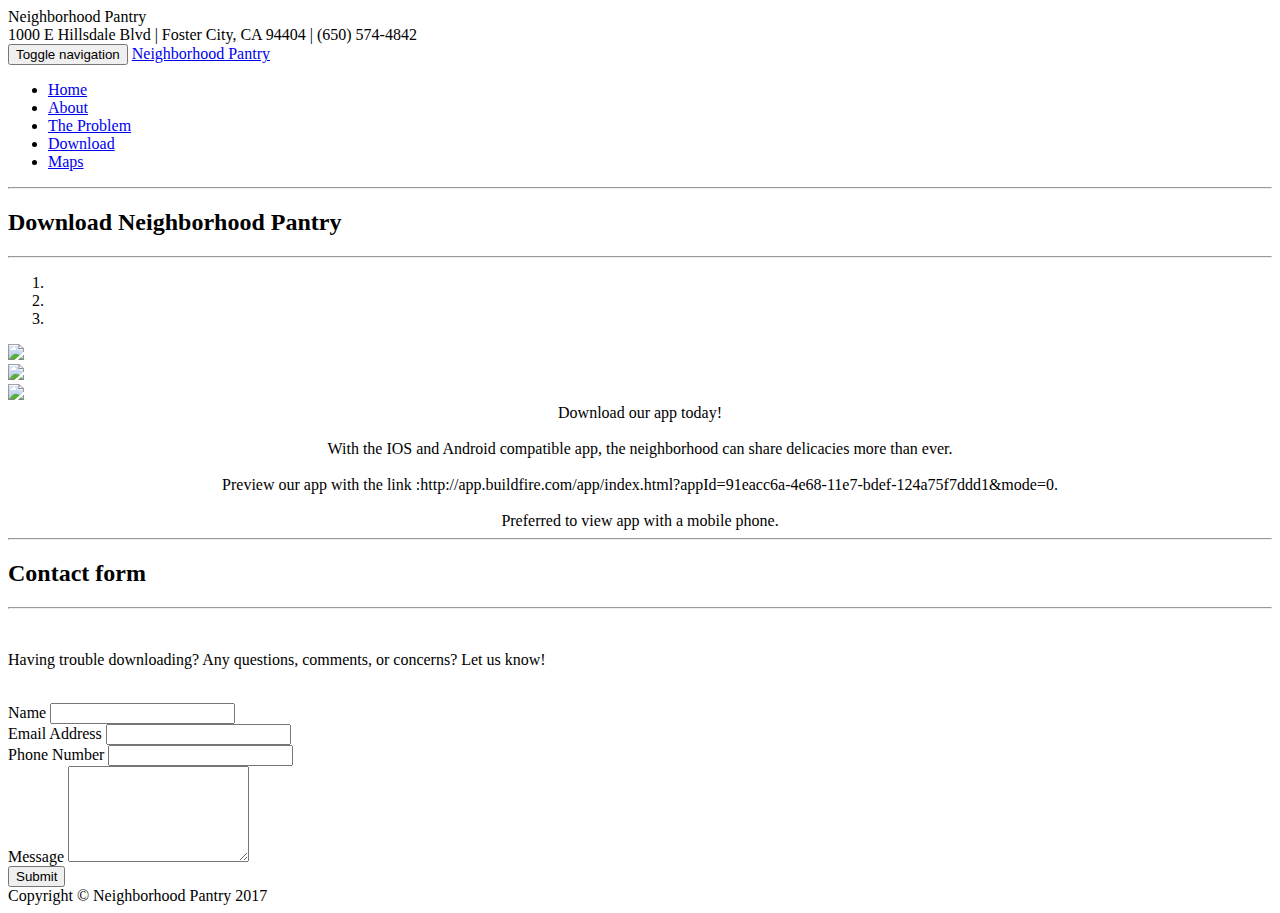
==== download.html @ 8dda39f1 "tryna center the picssss" ====
<!DOCTYPE html>
<html lang="en">

<head>

    <meta charset="utf-8">
    <meta http-equiv="X-UA-Compatible" content="IE=edge">
    <meta name="viewport" content="width=device-width, initial-scale=1">
    <meta name="description" content="">
    <meta name="author" content="">

    <title>Download the App - Neighborhood Pantry</title>

    <!-- Bootstrap Core CSS -->
    <link href="css/bootstrap.min.css" rel="stylesheet">

    <!-- Custom CSS -->
    <link href="css/business-casual.css" rel="stylesheet">

    <!-- Fonts -->
    <link href="https://fonts.googleapis.com/css?family=Open+Sans:300italic,400italic,600italic,700italic,800italic,400,300,600,700,800" rel="stylesheet" type="text/css">
    <link href="https://fonts.googleapis.com/css?family=Josefin+Slab:100,300,400,600,700,100italic,300italic,400italic,600italic,700italic" rel="stylesheet" type="text/css">

    <!-- HTML5 Shim and Respond.js IE8 support of HTML5 elements and media queries -->
    <!-- WARNING: Respond.js doesn't work if you view the page via file:// -->
    <!--[if lt IE 9]>
        <script src="https://oss.maxcdn.com/libs/html5shiv/3.7.0/html5shiv.js"></script>
        <script src="https://oss.maxcdn.com/libs/respond.js/1.4.2/respond.min.js"></script>
    <![endif]-->

</head>

<body>

    <div class="brand">Neighborhood Pantry</div>
    <div class="address-bar">1000 E Hillsdale Blvd | Foster City, CA 94404 | (650) 574-4842</div>


    <!-- Navigation -->
    <nav class="navbar navbar-default" role="navigation">
        <div class="container">
            <!-- Brand and toggle get grouped for better mobile display -->
            <div class="navbar-header">
                <button type="button" class="navbar-toggle" data-toggle="collapse" data-target="#bs-example-navbar-collapse-1">
                    <span class="sr-only">Toggle navigation</span>
                    <span class="icon-bar"></span>
                    <span class="icon-bar"></span>
                    <span class="icon-bar"></span>
                </button>
                <!-- navbar-brand is hidden on larger screens, but visible when the menu is collapsed -->
                <a class="navbar-brand" href="index.html">Neighborhood Pantry</a>
            </div>
            <!-- Collect the nav links, forms, and other content for toggling -->
            <div class="collapse navbar-collapse" id="bs-example-navbar-collapse-1">
                <ul class="nav navbar-nav">
                    <li>
                        <a href="index.html">Home</a>
                    </li>
                    <li>
                        <a href="about.html">About</a>
                    </li>
                    <li>
                        <a href="theproblem.html">The Problem</a>
                    </li>
                    <li>
                        <a href="download.html">Download</a>
                    </li>
                    <li>
                        <a href="maps.html">Maps</a>
                    </li>
                </ul>
            </div>
            <!-- /.navbar-collapse -->
        </div>
        <!-- /.container -->
    </nav>

    <div class="container">

        <div class="row">
            <div class="box">
                <div class="col-lg-12">
                    <hr>
                    <h2 class="intro-text text-center">Download
                        <strong>Neighborhood Pantry</strong>
                    </h2>
                    <hr>
                </div>

        <div class="row">
            <div class="box">
                <div class="col-lg-12 text-center">
                    <div id="carousel-example-generic" class="carousel slide">
                        <!-- Indicators -->
                        <ol class="carousel-indicators hidden-xs">
                            <li data-target="#carousel-example-generic" data-slide-to="0" class="active"></li>
                            <li data-target="#carousel-example-generic" data-slide-to="1"></li>
                            <li data-target="#carousel-example-generic" data-slide-to="2"></li>
                        </ol>

                        <!-- Wrapper for slides -->
                        <div class="carousel-inner">
                            <div class="item active">
                                <img class="img-responsive img-full" src="img/rsz_img_0083.PNG" height=5> 
                            </div>
                            <div class="item">
                                <img class="img-responsive img-full" src="img/IMG_0989.PNG" height=5>
                            </div>
                            <div class="item">
                                <img class="img-responsive img-full" src="img/IMG_0990.PNG" height=5>
                            </div>
                        </div>

                        <!-- Controls -->
                        <a class="left carousel-control" href="#carousel-example-generic" data-slide="prev">
                            <span class="icon-prev"></span>
                        </a>
                        <a class="right carousel-control" href="#carousel-example-generic" data-slide="next">
                            <span class="icon-next"></span>
                        </a>
                    </div>
              
                </div>
                <div class="col-md-1000">
                  <center> <p2>Download our app today!</p2> <br> <br>
                    <p2>With the IOS and Android compatible app, the neighborhood can share delicacies more than ever.</p2> <br> <br>
                    <p2>Preview our app with the link :http://app.buildfire.com/app/index.html?appId=91eacc6a-4e68-11e7-bdef-124a75f7ddd1&mode=0.</p2> <br> <br>
                    <p2>Preferred to view app with a mobile phone.</p2>
                        <div class="container">
</center>
     
                
                </div>
                <div class="clearfix"></div>
            </div>
        </div>
        <div class="row">
            <div class="box">
                <div class="col-lg-12">
                    <hr>
                    <h2 class="intro-text text-center">Contact
                        <strong>form</strong>
                    </h2>
                    <hr>
                    <br>
                    <p>Having trouble downloading?  Any questions, comments, or concerns?  Let us know!</p>
                    <br>
                    <form role="form">
                        <div class="row">
                            <div class="form-group col-lg-4">
                                <label>Name</label>
                                <input type="text" class="form-control">
                            </div>
                            <div class="form-group col-lg-4">
                                <label>Email Address</label>
                                <input type="email" class="form-control">
                            </div>
                            <div class="form-group col-lg-4">
                                <label>Phone Number</label>
                                <input type="tel" class="form-control">
                            </div>
                            <div class="clearfix"></div>
                            <div class="form-group col-lg-12">
                                <label>Message</label>
                                <textarea class="form-control" rows="6"></textarea>
                            </div>
                            <div class="form-group col-lg-12">
                                <input type="hidden" name="save" value="contact">
                                <button type="submit" class="btn btn-default">Submit</button>
                            </div>
                        </div>
                    </form>
                </div>
            </div>
        </div>
            
    </div>
    <!-- /.container -->

    <footer>
        <div class="container">
            <div class="row">
                <div class="col-lg-12 text-center">
                    <p3>Copyright &copy; Neighborhood Pantry 2017</p3>
                </div>
            </div>
        </div>
    </footer>

    <!-- jQuery -->
    <script src="js/jquery.js"></script>

    <!-- Bootstrap Core JavaScript -->
    <script src="js/bootstrap.min.js"></script>

</body>

</html>
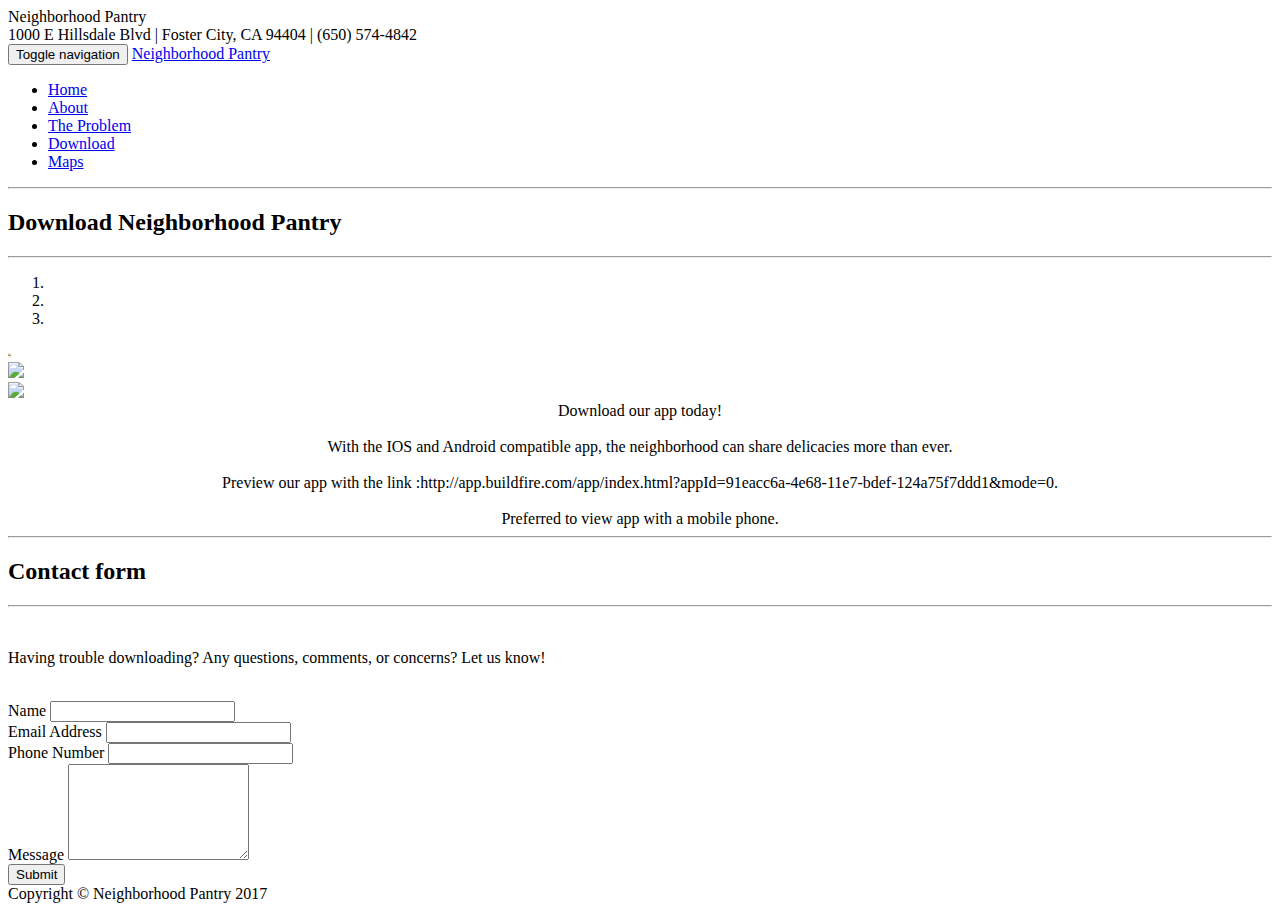
==== commit 7f853c3f: "got it centered ...?" ====
--- a/download.html
+++ b/download.html
@@ -101,7 +101,7 @@
                         <!-- Wrapper for slides -->
                         <div class="carousel-inner">
                             <div class="item active">
-                                <img class="img-responsive img-full" src="img/rsz_img_0083.PNG" height=5> 
+                                <img class="img-responsive img-full" src="img/rsz_2img_0083.png" height=5> 
                             </div>
                             <div class="item">
                                 <img class="img-responsive img-full" src="img/IMG_0989.PNG" height=5>
